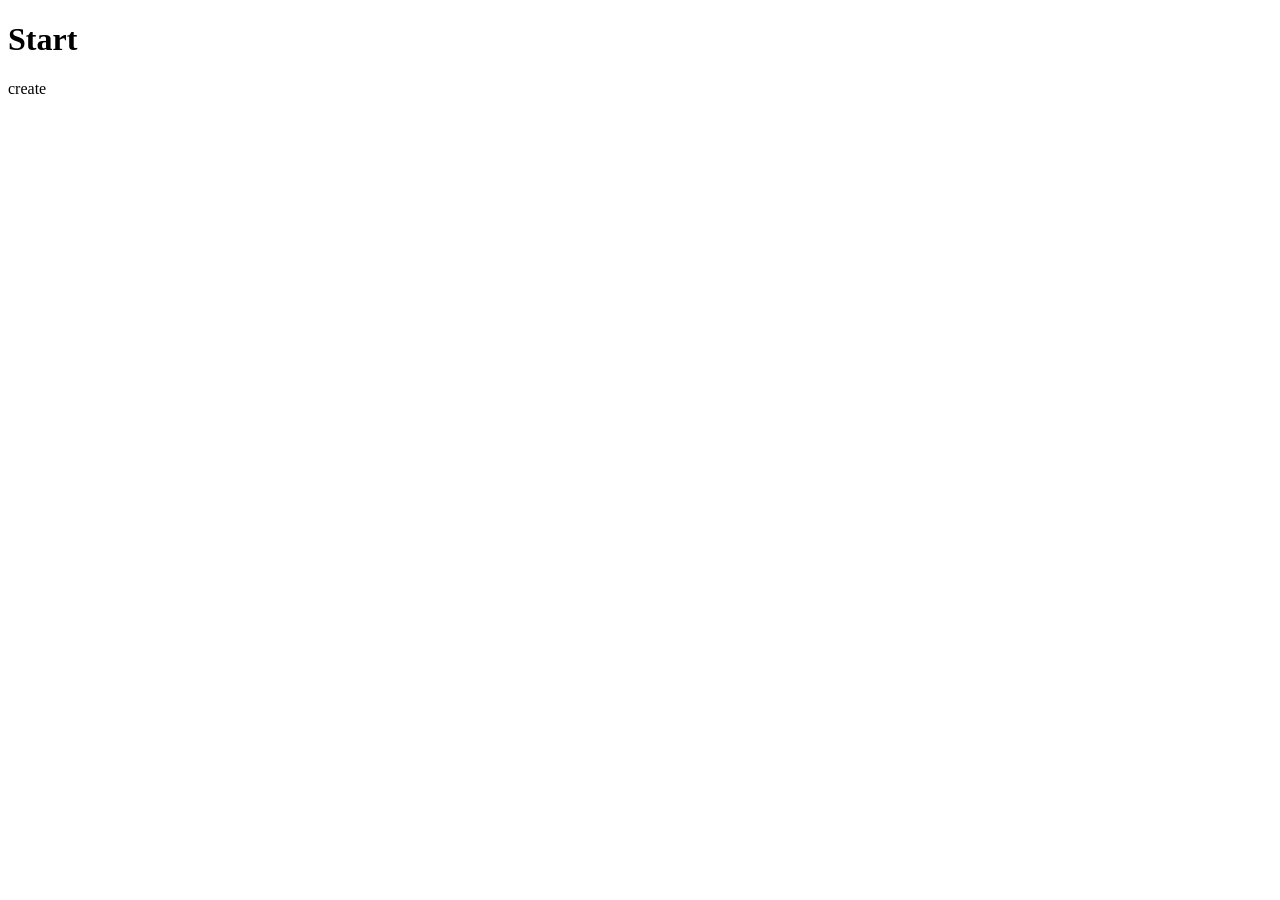
==== index.html @ 6c892362 "first commit" ====
<!DOCTYPE html>
<html lang="en">

<head>
    <meta charset="UTF-8">
    <meta name="viewport" content="width=device-width, initial-scale=1.0">
    <title>Document Title</title>
    <!-- Link to your external CSS file -->
    <link rel="stylesheet" href="style.css">
    <!--JavaScript-->
    <script type="module" src="js/test2class.js"></script>
</head>

<body>
    <main>
        <section class="head-main"></section>
        <h1>Start</h1>
        <p>create</p>

    </main>



</body>

</html>
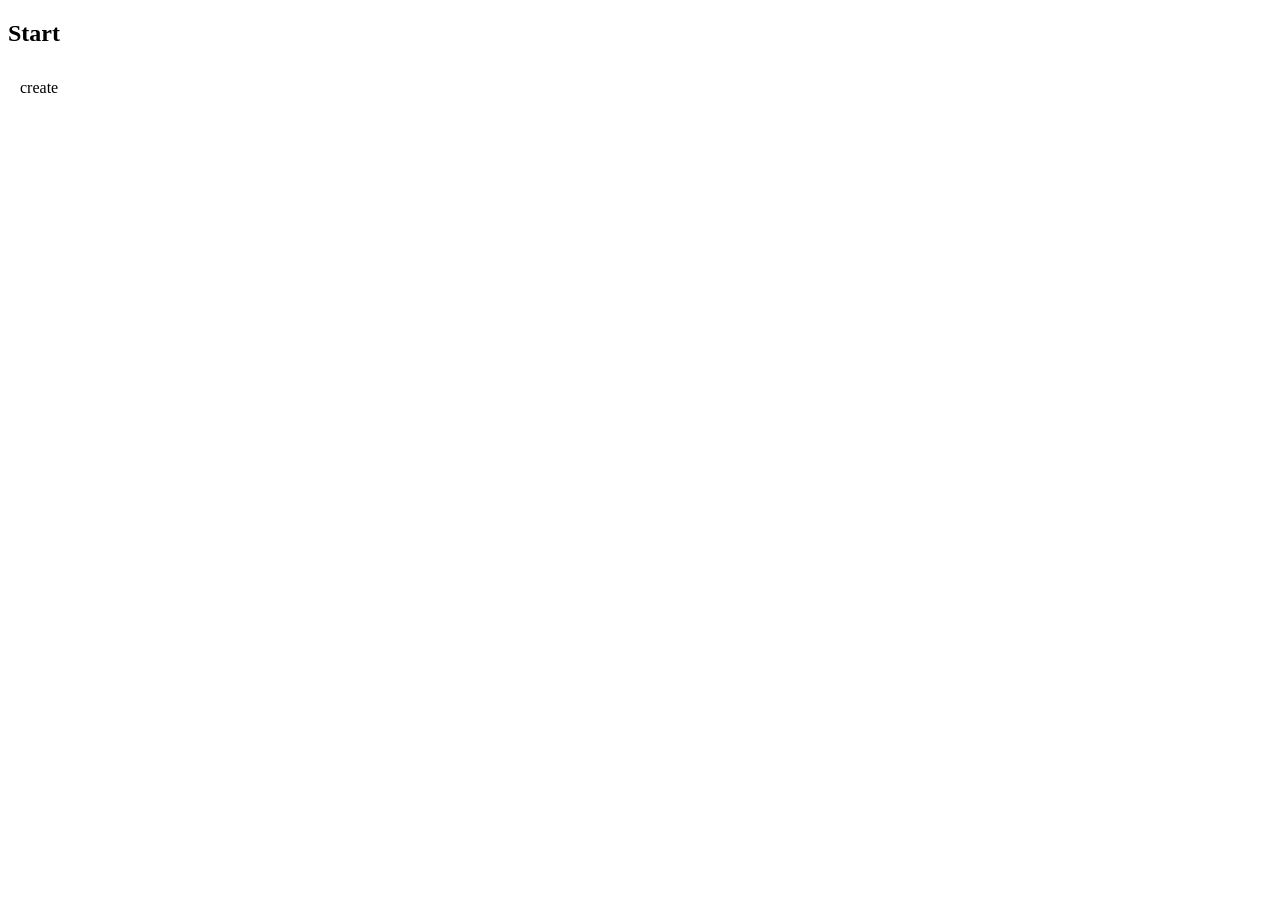
==== commit 5e8b281f: "progress" ====
--- a/index.html
+++ b/index.html
@@ -6,15 +6,17 @@
     <meta name="viewport" content="width=device-width, initial-scale=1.0">
     <title>Document Title</title>
     <!-- Link to your external CSS file -->
-    <link rel="stylesheet" href="style.css">
+    <link rel="stylesheet" href="css/styles.css">
     <!--JavaScript-->
-    <script type="module" src="js/test2class.js"></script>
+    <script type="module" src="js/util.js"></script>
 </head>
 
 <body>
     <main>
-        <section class="head-main"></section>
-        <h1>Start</h1>
+        <section class="head-main">
+            <h1>Start</h1>
+        </section>
+
         <p>create</p>
 
     </main>
--- a/css/styles.css
+++ b/css/styles.css
@@ -0,0 +1,29 @@
+p {
+    padding: 0.75rem;
+}
+
+:root {
+    --font-body: Roboto, Helvetica, sans-serif;
+
+    /* colors */
+    --primary-color: #E28413;
+    --secondary-color: #E5B458;
+
+    --light-grey: #d0d0d0;
+    --dark-grey: #303030;
+
+    /* sizes */
+    --font-base: 18px;
+    --small-font: 0.8em;
+    --large-font: 1.2em;
+}
+
+img {
+    max-width: 100%;
+}
+
+header {
+    display: flex;
+    justify-content: space-between;
+    padding: 0.5rem;
+}
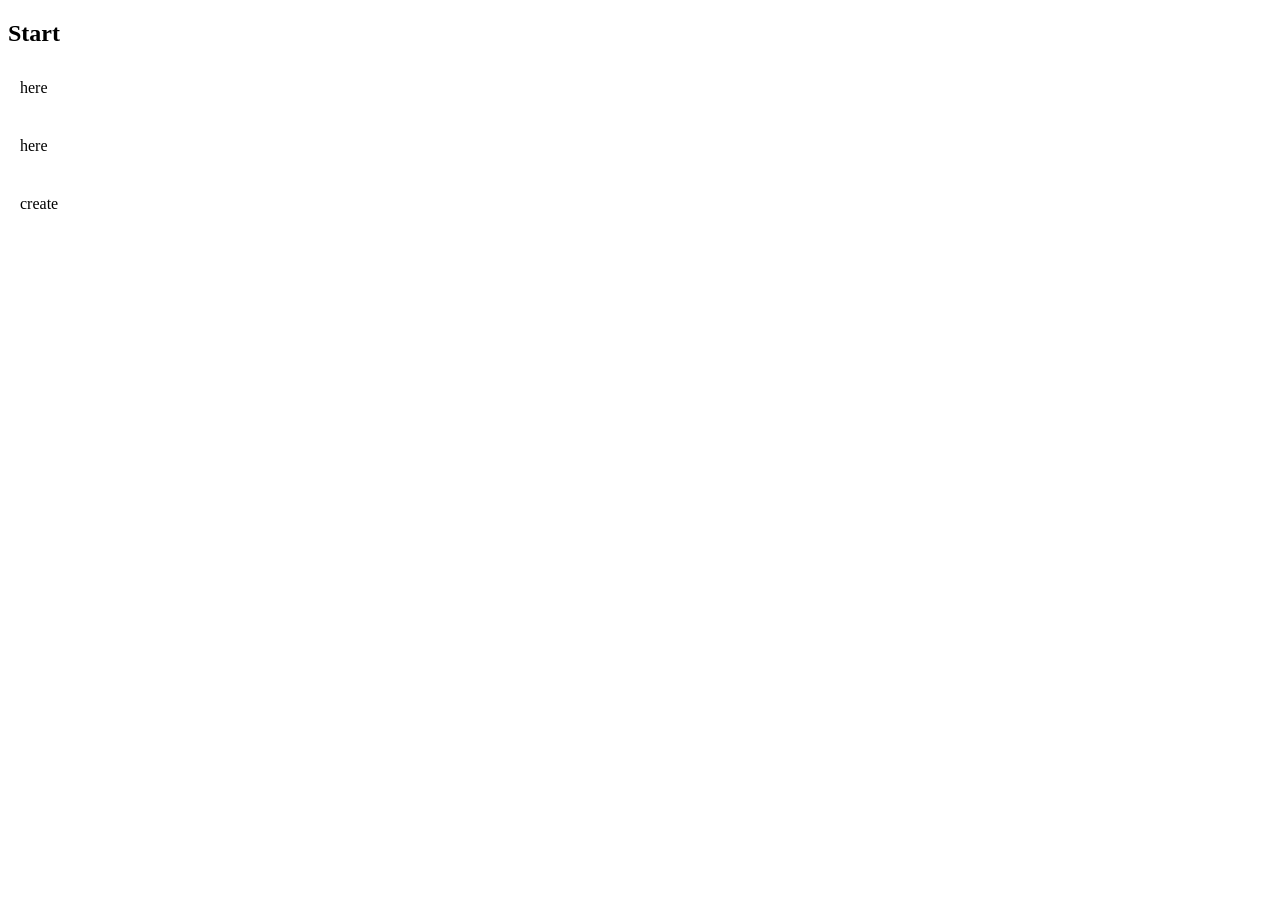
==== commit 60488e48: "y" ====
--- a/index.html
+++ b/index.html
@@ -8,7 +8,7 @@
     <!-- Link to your external CSS file -->
     <link rel="stylesheet" href="css/styles.css">
     <!--JavaScript-->
-    <script type="module" src="js/util.js"></script>
+    <script type="module" src="js/main.js"></script>
 </head>
 
 <body>
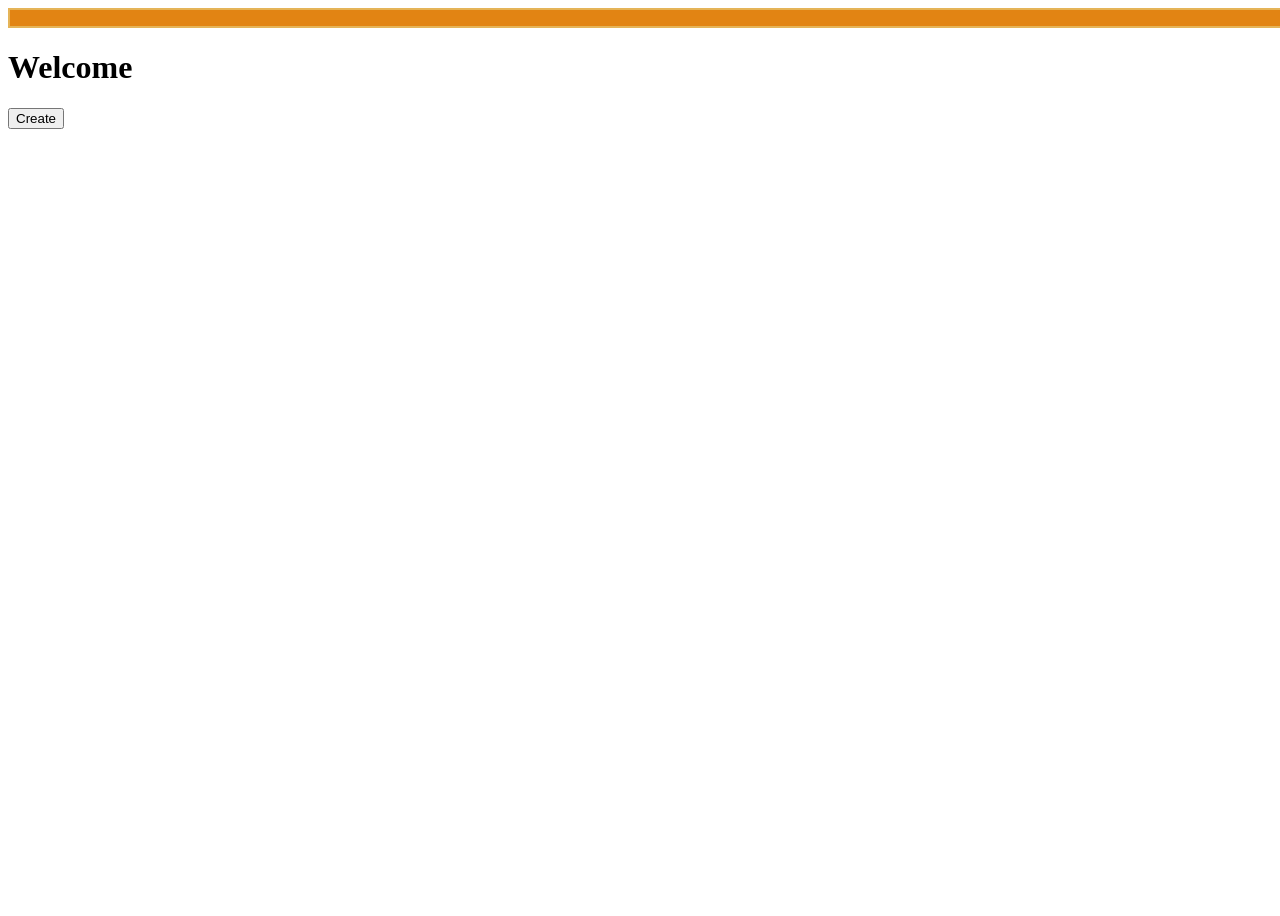
==== commit 0f25a98c: "yes" ====
--- a/index.html
+++ b/index.html
@@ -6,20 +6,25 @@
     <meta name="viewport" content="width=device-width, initial-scale=1.0">
     <title>Document Title</title>
     <!-- Link to your external CSS file -->
-    <link rel="stylesheet" href="css/styles.css">
+    <link rel="stylesheet" href="/css/styles.css">
     <!--JavaScript-->
-    <script type="module" src="js/main.js"></script>
+    <script src="/js/main.js" type="module"></script>
+
 </head>
 
 <body>
-    <main>
-        <section class="head-main">
-            <h1>Start</h1>
-        </section>
+    <header class="headmain"></header>
+    <main id="main">
+        <h1>Welcome</h1>
 
-        <p>create</p>
+        <section class="main">
+            <button id="btn">Create</button>
+            </sectionclass>
+
+
 
     </main>
+    <footer class="footermain"></footer>
 
 
 
--- a/css/styles.css
+++ b/css/styles.css
@@ -2,28 +2,35 @@
     padding: 0.75rem;
 }
 
-:root {
-    --font-body: Roboto, Helvetica, sans-serif;
 
-    /* colors */
-    --primary-color: #E28413;
-    --secondary-color: #E5B458;
-
-    --light-grey: #d0d0d0;
-    --dark-grey: #303030;
-
-    /* sizes */
-    --font-base: 18px;
-    --small-font: 0.8em;
-    --large-font: 1.2em;
+.logo img {
+    width: 60px;
+    height: 60px;
 }
 
-img {
-    max-width: 100%;
+body {
+
+    width: 100vw;
+    height: 100dvh;
+
+    display: flex;
+    flex-direction: column;
 }
 
-header {
+main {
+    flex: 1;
+}
+
+.headmain {
     display: flex;
     justify-content: space-between;
     padding: 0.5rem;
+    border: 2px solid #E5B458;
+    background-color: #E28413;
+
+}
+
+.head-main {
+    text-align: center;
+    border: 2px black
 }
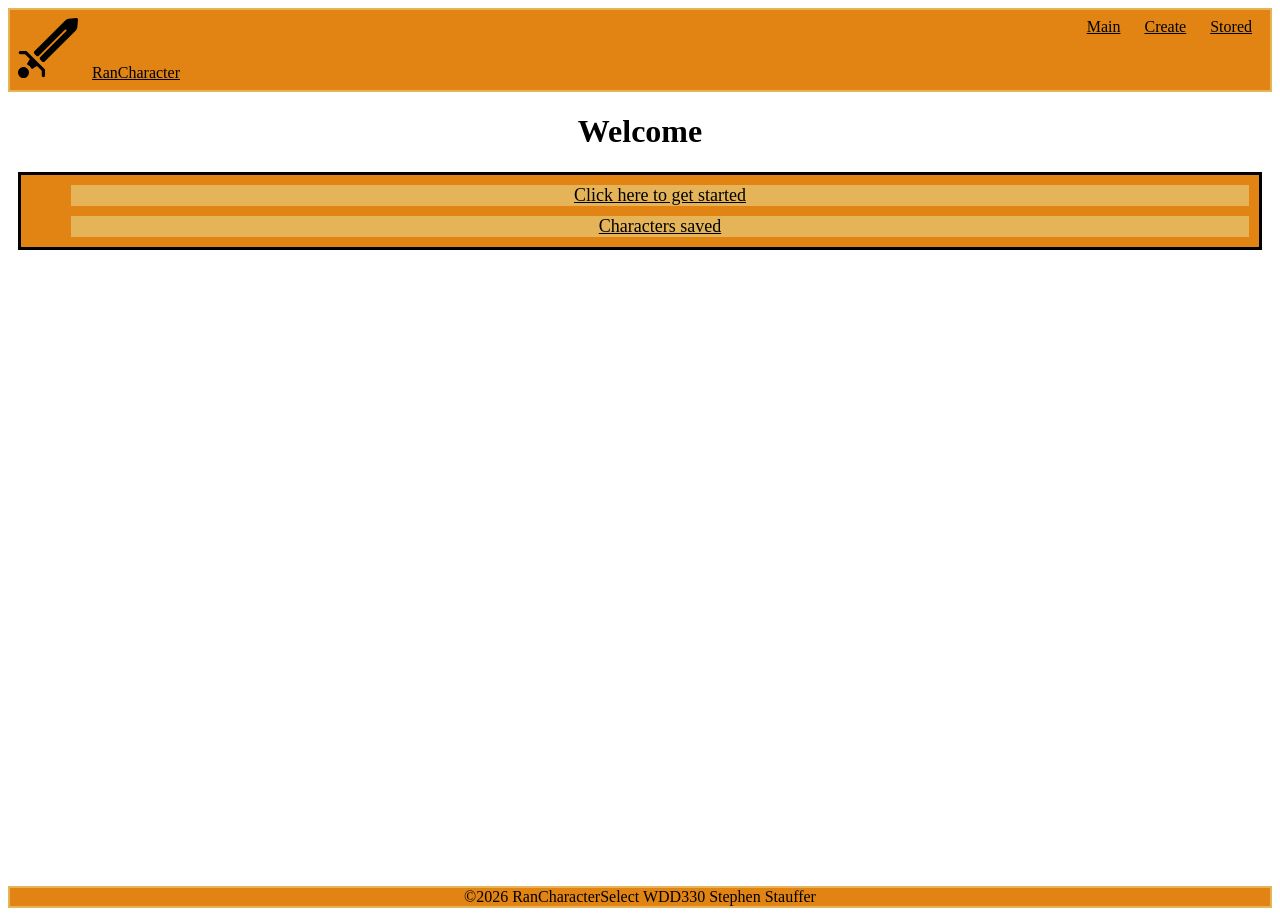
==== commit 8d2e52f1: "location change" ====
--- a/index.html
+++ b/index.html
@@ -4,21 +4,28 @@
 <head>
     <meta charset="UTF-8">
     <meta name="viewport" content="width=device-width, initial-scale=1.0">
-    <title>Document Title</title>
+    <title>Main Page</title>
     <!-- Link to your external CSS file -->
     <link rel="stylesheet" href="/css/styles.css">
     <!--JavaScript-->
-    <script src="/js/main.js" type="module"></script>
+    <script src="/js/mainpage.js" type="module"></script>
 
 </head>
 
 <body>
     <header class="headmain"></header>
     <main id="main">
-        <h1>Welcome</h1>
+        <h1 id="container">Welcome</h1>
+
 
         <section class="main">
-            <button id="btn">Create</button>
+            <ul>
+                <li><a href="/character-sheet/index.html">Click here to get started</a></li>
+                <li><a href="/list/index.html">Characters saved</a></li>
+
+            </ul>
+
+
             </sectionclass>
 
 
--- a/css/styles.css
+++ b/css/styles.css
@@ -10,8 +10,9 @@
 
 body {
 
-    width: 100vw;
+
     height: 100dvh;
+    text-align: center;
 
     display: flex;
     flex-direction: column;
@@ -19,6 +20,56 @@
 
 main {
     flex: 1;
+
+}
+
+.display {
+    display: flex;
+    justify-content: center;
+    margin: 2px;
+}
+
+.stats2 {
+    border: none;
+}
+
+#crtchar {
+    margin: 10px;
+    border: solid;
+    background-color: #E28413;
+}
+
+ul {
+    list-style: none;
+    text-align: center;
+    margin: 10px;
+    border: solid;
+    background-color: #E28413;
+}
+
+li {
+    list-style: none;
+    margin: 10px;
+    background-color: #E5B458;
+    font-size: large;
+}
+
+a {
+    margin: 10px;
+    color: black;
+}
+
+a:hover {
+    color: blue;
+}
+
+button {
+    background-color: #E5B458;
+    color: white;
+}
+
+button:hover {
+    background-color: aqua;
 }
 
 .headmain {
@@ -30,7 +81,7 @@
 
 }
 
-.head-main {
-    text-align: center;
-    border: 2px black
+footer {
+    border: 2px solid #E5B458;
+    background-color: #E28413;
 }
